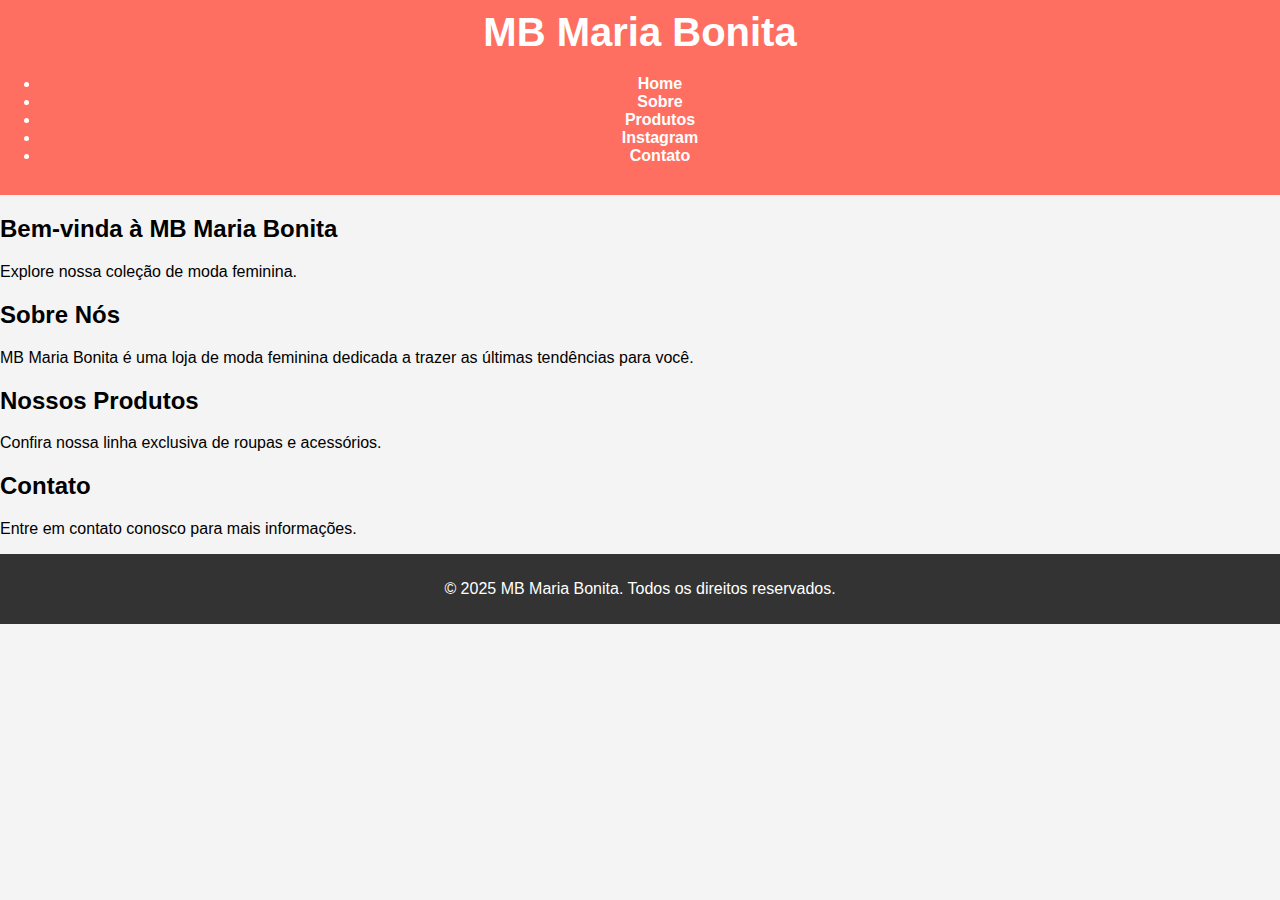
==== mbmaria-bonita/index.html @ 8ba07cd2 "atu" ====
<!DOCTYPE html>
<html lang="pt-br">
<head>
    <meta charset="UTF-8">
    <meta name="viewport" content="width=device-width, initial-scale=1.0">
    <title>MB Maria Bonita</title>
    <link rel="stylesheet" href="css/styles.css">
</head>
<body>
    <header>
        <h1>MB Maria Bonita</h1>
        <nav>
            <ul>
                <li><a href="#home">Home</a></li>
                <li><a href="#about">Sobre</a></li>
                <li><a href="#products">Produtos</a></li>
                <li><a href="https://www.instagram.com/mbmaria.bonita/" target="_blank">Instagram</a></li>
                <li><a href="#contact">Contato</a></li>
            </ul>
        </nav>
    </header>
    <main>
        <section id="home">
            <h2>Bem-vinda à MB Maria Bonita</h2>
            <p>Explore nossa coleção de moda feminina.</p>
        </section>
        <section id="about">
            <h2>Sobre Nós</h2>
            <p>MB Maria Bonita é uma loja de moda feminina dedicada a trazer as últimas tendências para você.</p>
        </section>
        <section id="products">
            <h2>Nossos Produtos</h2>
            <p>Confira nossa linha exclusiva de roupas e acessórios.</p>
        </section>
        <section id="contact">
            <h2>Contato</h2>
            <p>Entre em contato conosco para mais informações.</p>
        </section>
    </main>
    <footer>
        <p>&copy; 2025 MB Maria Bonita. Todos os direitos reservados.</p>
    </footer>
    <script src="js/scripts.js"></script>
</body>
</html>
---- mbmaria-bonita/css/styles.css ----
body {
    font-family: 'Arial', sans-serif;
    margin: 0;
    padding: 0;
    background-color: #f4f4f4;
}

header {
    background: #ff6f61;
    color: #fff;
    padding: 10px 0;
    text-align: center;
}

h1 {
    margin: 0;
    font-size: 2.5em;
}

nav {
    margin: 20px 0;
}

nav a {
    color: #fff;
    text-decoration: none;
    margin: 0 15px;
    font-weight: bold;
}

nav a:hover {
    text-decoration: underline;
}

.section {
    padding: 20px;
    margin: 20px;
    background: #fff;
    border-radius: 5px;
    box-shadow: 0 2px 5px rgba(0, 0, 0, 0.1);
}

.product {
    display: flex;
    flex-direction: column;
    align-items: center;
    margin: 10px;
}

.product img {
    max-width: 100%;
    height: auto;
    border-radius: 5px;
}

.product h2 {
    font-size: 1.5em;
    margin: 10px 0;
}

.product p {
    color: #666;
}

footer {
    background: #333;
    color: #fff;
    text-align: center;
    padding: 10px 0;
    position: relative;
    bottom: 0;
    width: 100%;
}

@media (min-width: 768px) {
    .product {
        flex-direction: row;
        justify-content: space-between;
    }
}
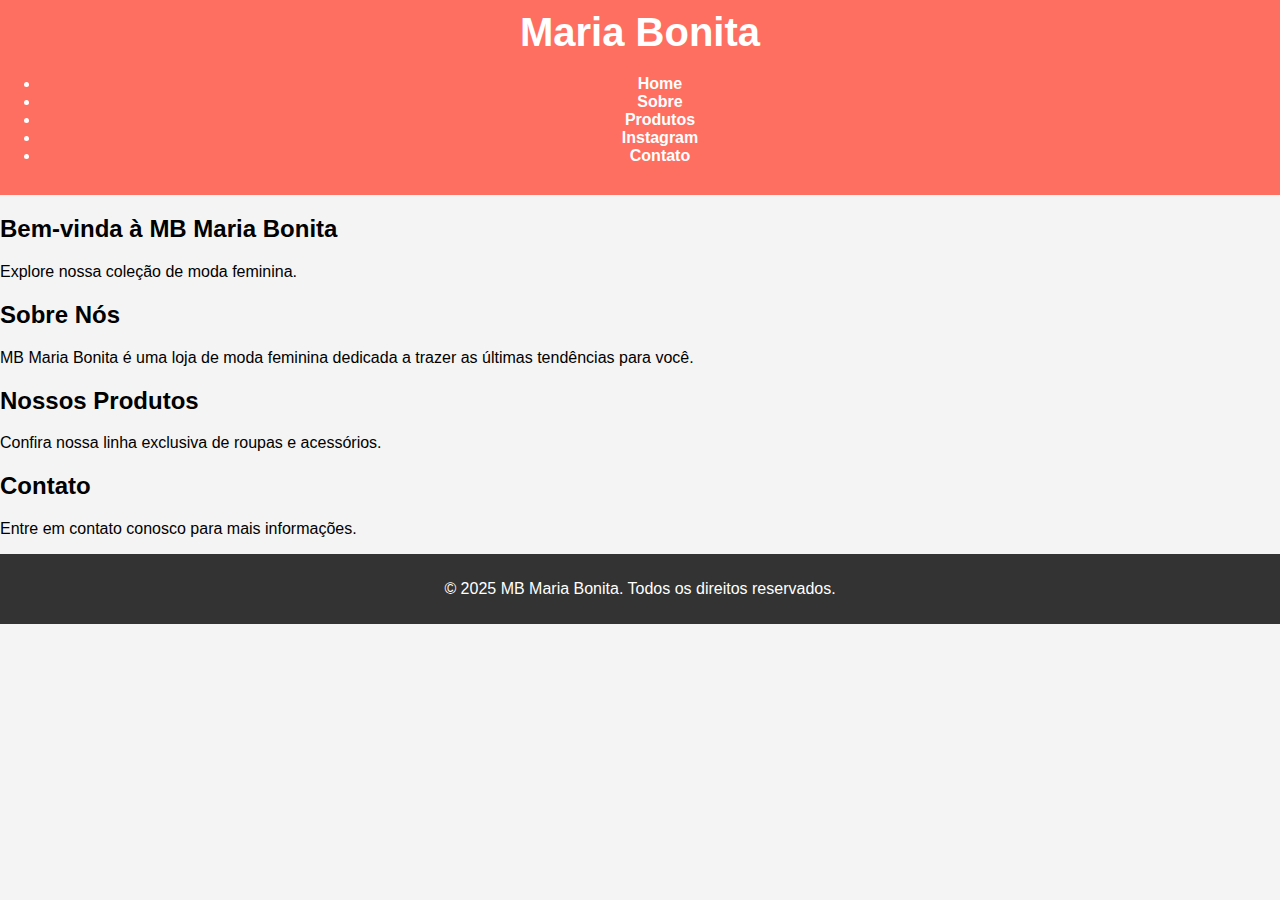
==== commit 2bc64f99: "atu" ====
--- a/mbmaria-bonita/index.html
+++ b/mbmaria-bonita/index.html
@@ -3,12 +3,12 @@
 <head>
     <meta charset="UTF-8">
     <meta name="viewport" content="width=device-width, initial-scale=1.0">
-    <title>MB Maria Bonita</title>
+    <title>Maria Bonita</title>
     <link rel="stylesheet" href="css/styles.css">
 </head>
 <body>
     <header>
-        <h1>MB Maria Bonita</h1>
+        <h1>Maria Bonita</h1>
         <nav>
             <ul>
                 <li><a href="#home">Home</a></li>
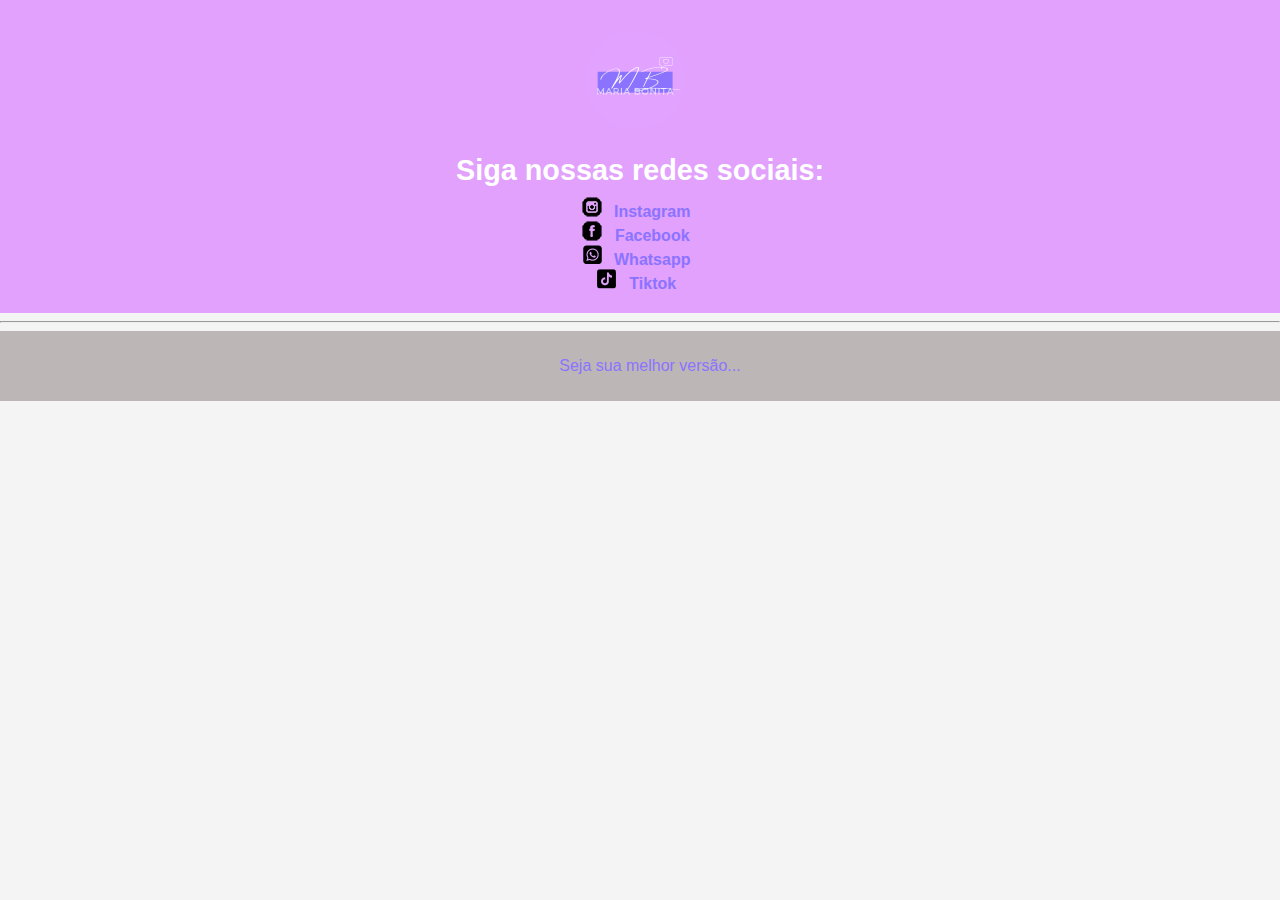
==== commit 0ac6e28f: "atu" ====
--- a/mbmaria-bonita/index.html
+++ b/mbmaria-bonita/index.html
@@ -3,42 +3,38 @@
 <head>
     <meta charset="UTF-8">
     <meta name="viewport" content="width=device-width, initial-scale=1.0">
+    <link rel="shortcut icon" href="imagens/logo_lj.png" type="_blank">
     <title>Maria Bonita</title>
     <link rel="stylesheet" href="css/styles.css">
 </head>
 <body>
     <header>
-        <h1>Maria Bonita</h1>
+        <img src="imagens/logo_lj.png" alt="__blank">
+        <h1>Siga nossas redes sociais:</h1>
         <nav>
             <ul>
-                <li><a href="#home">Home</a></li>
-                <li><a href="#about">Sobre</a></li>
-                <li><a href="#products">Produtos</a></li>
-                <li><a href="https://www.instagram.com/mbmaria.bonita/" target="_blank">Instagram</a></li>
-                <li><a href="#contact">Contato</a></li>
+                <li>
+                    <img src="imagens/icone-instagram.png" alt="__blank">
+                    <a href="https://www.instagram.com/mbmaria.bonita/" target="_blank">Instagram</a>
+                </li>
+                <li>
+                    <img src="imagens/icone-facebook.png" alt="_blank">
+                    <a href="https://www.facebook.com/mbmaria.bonita" target="_blank">Facebook</a>
+                </li>
+                <li>
+                    <img src="imagens/icone-whatsapp.png" alt="_blank">
+                    <a href="https://api.whatsapp.com/send?phone=5521994405666" target="_blank">Whatsapp</a>
+                </li>
+                <li>
+                    <img src="imagens/icone-tiktok.png" alt="_blank">
+                    <a href="https://www.tiktok.com/404?fromUrl=/mbmaria.bonita" target="_blank">Tiktok</a>
+                </li>
             </ul>
         </nav>
     </header>
-    <main>
-        <section id="home">
-            <h2>Bem-vinda à MB Maria Bonita</h2>
-            <p>Explore nossa coleção de moda feminina.</p>
-        </section>
-        <section id="about">
-            <h2>Sobre Nós</h2>
-            <p>MB Maria Bonita é uma loja de moda feminina dedicada a trazer as últimas tendências para você.</p>
-        </section>
-        <section id="products">
-            <h2>Nossos Produtos</h2>
-            <p>Confira nossa linha exclusiva de roupas e acessórios.</p>
-        </section>
-        <section id="contact">
-            <h2>Contato</h2>
-            <p>Entre em contato conosco para mais informações.</p>
-        </section>
-    </main>
+    <hr class="bottom-line">
     <footer>
-        <p>&copy; 2025 MB Maria Bonita. Todos os direitos reservados.</p>
+        <p>Seja sua melhor versão...</p>
     </footer>
     <script src="js/scripts.js"></script>
 </body>
--- a/mbmaria-bonita/css/styles.css
+++ b/mbmaria-bonita/css/styles.css
@@ -1,80 +1,60 @@
+@charset "UTF-8";
+
 body {
-    font-family: 'Arial', sans-serif;
+    font-family: 'New Amsterdam', 'Amsterdam four', 'Montserrat', 'Arial', sans-serif;
     margin: 0;
     padding: 0;
     background-color: #f4f4f4;
 }
 
 header {
-    background: #ff6f61;
+    background: #E1A1FD;
     color: #fff;
-    padding: 10px 0;
+    padding: 10px;
     text-align: center;
 }
 
+header > img {
+    width: 100px;
+    height: 100px;
+    padding: 20px;
+    border-radius: 50%;
+    margin-right: 10px;
+}
+
 h1 {
+    font-family: 'New Amsterdam', 'Amsterdam four', 'Montserrat', 'Arial', sans-serif;
     margin: 0;
-    font-size: 2.5em;
+    font-size: 1.8em;
 }
 
 nav {
-    margin: 20px 0;
+    background: #E1A1FD;
+    padding: 10px;
+    text-align: center;
+}
+
+nav ul {
+    list-style-type: none;
+    text-align: center;
+    padding: 0;
+    margin: 0;
 }
 
 nav a {
-    color: #fff;
+    color: #8B73FF;
     text-decoration: none;
-    margin: 0 15px;
+    text-align: center;
+    margin: 8px;
     font-weight: bold;
-}
-
-nav a:hover {
-    text-decoration: underline;
-}
-
-.section {
-    padding: 20px;
-    margin: 20px;
-    background: #fff;
-    border-radius: 5px;
-    box-shadow: 0 2px 5px rgba(0, 0, 0, 0.1);
-}
-
-.product {
-    display: flex;
-    flex-direction: column;
-    align-items: center;
-    margin: 10px;
-}
-
-.product img {
-    max-width: 100%;
-    height: auto;
-    border-radius: 5px;
-}
-
-.product h2 {
-    font-size: 1.5em;
-    margin: 10px 0;
-}
-
-.product p {
-    color: #666;
+    font-size: 1em;
 }
 
 footer {
-    background: #333;
-    color: #fff;
+    background: rgba(177, 170, 170, 0.842);
+    color: #8B73FF;
     text-align: center;
-    padding: 10px 0;
+    padding: 10px;
     position: relative;
-    bottom: 0;
     width: 100%;
-}
-
-@media (min-width: 768px) {
-    .product {
-        flex-direction: row;
-        justify-content: space-between;
-    }
 }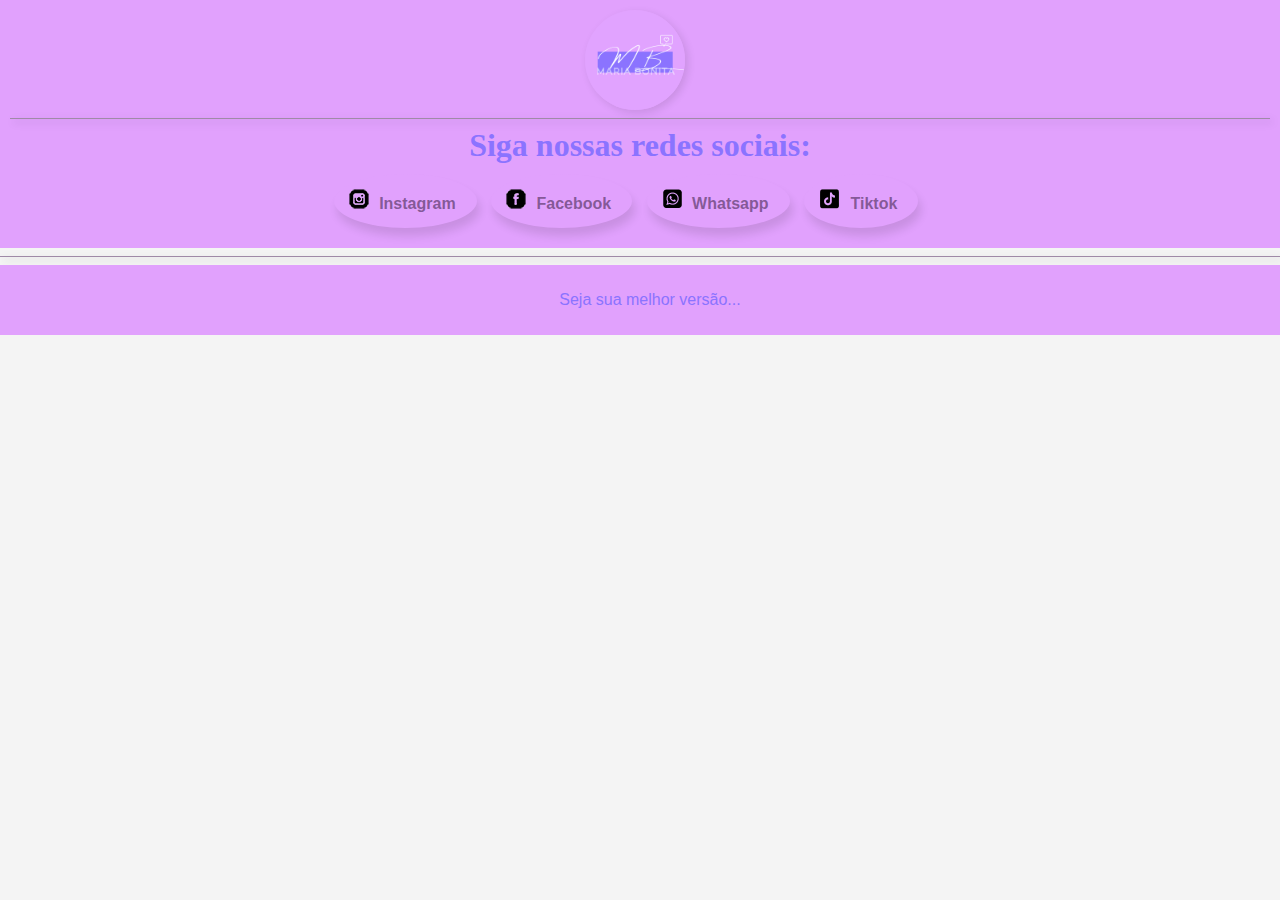
==== commit f5f662c8: "atu" ====
--- a/mbmaria-bonita/index.html
+++ b/mbmaria-bonita/index.html
@@ -10,6 +10,7 @@
 <body>
     <header>
         <img src="imagens/logo_lj.png" alt="__blank">
+        <hr>
         <h1>Siga nossas redes sociais:</h1>
         <nav>
             <ul>
@@ -25,7 +26,7 @@
                     <img src="imagens/icone-whatsapp.png" alt="_blank">
                     <a href="https://api.whatsapp.com/send?phone=5521994405666" target="_blank">Whatsapp</a>
                 </li>
-                <li>
+                <li  class="tiktok">
                     <img src="imagens/icone-tiktok.png" alt="_blank">
                     <a href="https://www.tiktok.com/404?fromUrl=/mbmaria.bonita" target="_blank">Tiktok</a>
                 </li>
--- a/mbmaria-bonita/css/styles.css
+++ b/mbmaria-bonita/css/styles.css
@@ -1,35 +1,74 @@
 @charset "UTF-8";
+
+:root {
+    --cor0: #E1A1FD;
+    --cor1: #8B73FF;
+    --cor2: #9F8AA7;
+    --cor3: #29113386;
+    --cor4: #f4f4f4;
+    --cor5: #9183D5;
+}
 
 body {
     font-family: 'New Amsterdam', 'Amsterdam four', 'Montserrat', 'Arial', sans-serif;
     margin: 0;
     padding: 0;
-    background-color: #f4f4f4;
+    background-color: var(--cor4);
+}
+
+hr {
+    border: 0;
+    height: 1px;
+    background: var(--cor2);
+    box-shadow: 3px 3px 8px rgba(0, 0, 0, 0.281);
 }
 
 header {
-    background: #E1A1FD;
-    color: #fff;
+    background: var(--cor0);
+    color: var(--cor1);
     padding: 10px;
     text-align: center;
+
 }
 
 header > img {
     width: 100px;
     height: 100px;
-    padding: 20px;
+    box-shadow: 3px 3px 8px rgba(0, 0, 0, 0.11);
     border-radius: 50%;
     margin-right: 10px;
+    vertical-align: middle;
+}
+
+li {
+    background-size: cover;
+    vertical-align: middle;
+    background-color: var(--cor0); 
+    padding: 15px;
+    border-radius: 50%;
+    box-shadow: 3px 8px 10px rgba(0, 0, 0, 0.11);
+    margin-right: 10px;
+    display: inline-block;
+    font-size: 1em;
+    cursor: pointer;
+}
+
+li.tiktok {
+    display: inline-block;
+    vertical-align: middle;
+    margin-right: 28px;
 }
 
 h1 {
-    font-family: 'New Amsterdam', 'Amsterdam four', 'Montserrat', 'Arial', sans-serif;
+    font-family: 'Montserrat';
     margin: 0;
-    font-size: 1.8em;
+    font-size: 2em;
 }
 
 nav {
-    background: #E1A1FD;
+    columns: 1;
+
+    background: var(--cor0);
     padding: 10px;
     text-align: center;
 }
@@ -42,19 +81,20 @@
 }
 
 nav a {
-    color: #8B73FF;
+    color: var(--cor3);
     text-decoration: none;
     text-align: center;
-    margin: 8px;
+    margin: 6px;
     font-weight: bold;
     font-size: 1em;
 }
 
 footer {
-    background: rgba(177, 170, 170, 0.842);
-    color: #8B73FF;
+    background: var(--cor0);
+    color: var(--cor1);
     text-align: center;
     padding: 10px;
+    height: auto;
     position: relative;
     width: 100%;
 }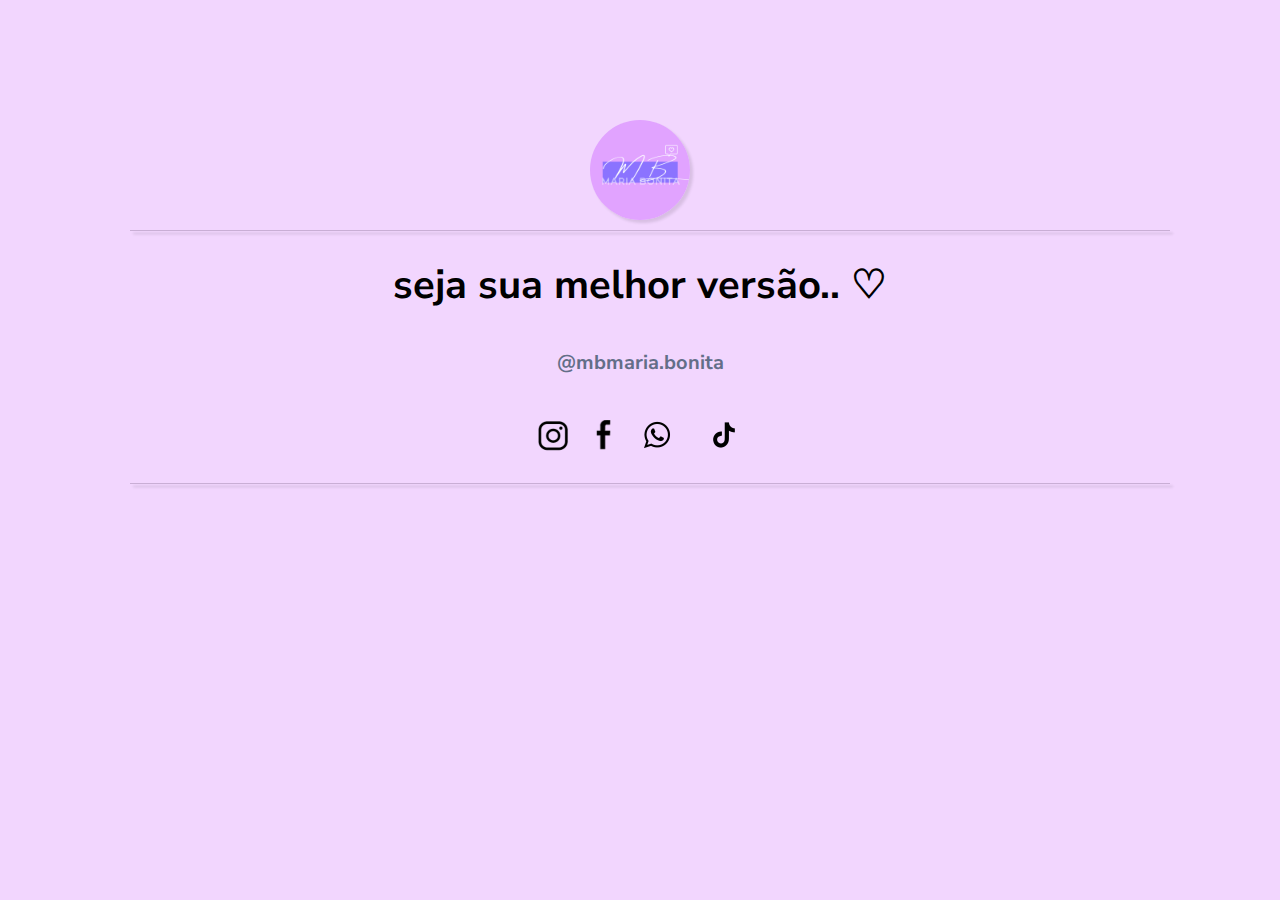
==== commit 8611d041: "atu" ====
--- a/mbmaria-bonita/index.html
+++ b/mbmaria-bonita/index.html
@@ -3,40 +3,41 @@
 <head>
     <meta charset="UTF-8">
     <meta name="viewport" content="width=device-width, initial-scale=1.0">
-    <link rel="shortcut icon" href="imagens/logo_lj.png" type="_blank">
+    <link rel="shortcut icon" href="imagens/logo_lj_redondo.png" type="_blank">
     <title>Maria Bonita</title>
     <link rel="stylesheet" href="css/styles.css">
 </head>
 <body>
     <header>
-        <img src="imagens/logo_lj.png" alt="__blank">
-        <hr>
-        <h1>Siga nossas redes sociais:</h1>
-        <nav>
-            <ul>
-                <li>
-                    <img src="imagens/icone-instagram.png" alt="__blank">
-                    <a href="https://www.instagram.com/mbmaria.bonita/" target="_blank">Instagram</a>
-                </li>
-                <li>
-                    <img src="imagens/icone-facebook.png" alt="_blank">
-                    <a href="https://www.facebook.com/mbmaria.bonita" target="_blank">Facebook</a>
-                </li>
-                <li>
-                    <img src="imagens/icone-whatsapp.png" alt="_blank">
-                    <a href="https://api.whatsapp.com/send?phone=5521994405666" target="_blank">Whatsapp</a>
-                </li>
-                <li  class="tiktok">
-                    <img src="imagens/icone-tiktok.png" alt="_blank">
-                    <a href="https://www.tiktok.com/404?fromUrl=/mbmaria.bonita" target="_blank">Tiktok</a>
-                </li>
-            </ul>
-        </nav>
+        <section>
+            <img src="imagens/logo_lj.png" alt="__blank">
+            <hr>
+            <h1>seja sua melhor versão.. ♡</h1>
+            <h2><a href="https://www.instagram.com/mbmaria.bonita/" target="_blank">@mbmaria.bonita</a></h2>
+            <nav>
+                <ul class="menu">
+                    <li class="instagram">
+                        <a href="https://www.instagram.com/mbmaria.bonita/" target="_blank"><img src="imagens/icone-instagram.png" alt="__blank">
+                        </a>
+                    </li>
+                    <li class="facebook">
+                        <a href="https://www.facebook.com/mbmaria.bonita" target="_blank"><img src="imagens/icone-facebook.png" alt="_blank">
+                        </a>
+                    </li>
+                    <li class="whatsapp">
+                        <a href="https://api.whatsapp.com/send?phone=5521994405666" target="_blank"><img src="imagens/icone-whatsapp.png" alt="_blank">
+                        </a>
+                    </li>
+                    <li  class="tiktok">
+                        <a href="https://www.tiktok.com/404?fromUrl=/mbmaria.bonita" target="_blank"><img src="imagens/icone-tiktok.png" alt="_blank">
+                        </a>
+                    </li>
+                </ul>
+            </nav>
+            <hr>
+        </section>
     </header>
-    <hr class="bottom-line">
     <footer>
-        <p>Seja sua melhor versão...</p>
     </footer>
-    <script src="js/scripts.js"></script>
 </body>
 </html>--- a/mbmaria-bonita/css/styles.css
+++ b/mbmaria-bonita/css/styles.css
@@ -1,100 +1,72 @@
 @charset "UTF-8";
+
+@import url('https://fonts.googleapis.com/css2?family=Nunito+Sans:wght@200&display=swap');
 
 :root {
     --cor0: #E1A1FD;
     --cor1: #8B73FF;
-    --cor2: #9F8AA7;
-    --cor3: #29113386;
-    --cor4: #f4f4f4;
-    --cor5: #9183D5;
+    --cor2: #e1a1fd70;
+    --cor3: #29113333;
+    --cor4: #636E88;
 }
 
 body {
-    font-family: 'New Amsterdam', 'Amsterdam four', 'Montserrat', 'Arial', sans-serif;
-    margin: 0;
-    padding: 0;
-    background-color: var(--cor4);
+    margin: 30px;
+    border: 30px;
+    padding: 30px;
+    background-color: var(--cor2);
+}
+
+header {
+    text-align: center;
+    margin: 60px;
+    font-size: 20px;
+    font-family: 'Nunito Sans', sans-serif;
+    color: black;
+    white-space: nowrap;
+}
+
+section > img {
+    width: 100px;
+    height: 100px;
+    box-shadow: 3px 3px 3px rgba(0, 0, 0, 0.11);
+    border-radius: 50%;
+    vertical-align: middle;
 }
 
 hr {
-    border: 0;
+    border: 10px;
+    margin: 10px;
+    width: 100%;
     height: 1px;
-    background: var(--cor2);
-    box-shadow: 3px 3px 8px rgba(0, 0, 0, 0.281);
+    background-color: var(--cor3);
+    box-shadow: 3px 3px 3px rgba(0, 0, 0, 0.199);
 }
 
-header {
-    background: var(--cor0);
+h1:hover {
     color: var(--cor1);
-    padding: 10px;
-    text-align: center;
-
+    transition: 0.5s;
 }
 
-header > img {
-    width: 100px;
-    height: 100px;
-    box-shadow: 3px 3px 8px rgba(0, 0, 0, 0.11);
-    border-radius: 50%;
-    margin-right: 10px;
+ul {
     vertical-align: middle;
-}
-
-li {
-    background-size: cover;
-    vertical-align: middle;
-    background-color: var(--cor0); 
-    padding: 15px;
-    border-radius: 50%;
-    box-shadow: 3px 8px 10px rgba(0, 0, 0, 0.11);
-    margin-right: 10px;
-    display: inline-block;
-    font-size: 1em;
-    cursor: pointer;
-}
-
-li.tiktok {
-    display: inline-block;
-    vertical-align: middle;
-    margin-right: 28px;
-}
-
-h1 {
-    font-family: 'Montserrat';
-    margin: 0;
-    font-size: 2em;
-}
-
-nav {
-    columns: 1;
-
-    background: var(--cor0);
-    padding: 10px;
-    text-align: center;
-}
-
-nav ul {
     list-style-type: none;
-    text-align: center;
     padding: 0;
     margin: 0;
 }
 
-nav a {
-    color: var(--cor3);
-    text-decoration: none;
-    text-align: center;
-    margin: 6px;
+
+
+h2 a {
+    font-size: 20px;
     font-weight: bold;
-    font-size: 1em;
+    color: var(--cor4);
+    text-decoration: none; /* Remove o sublinhado */
 }
 
-footer {
-    background: var(--cor0);
-    color: var(--cor1);
-    text-align: center;
-    padding: 10px;
-    height: auto;
-    position: relative;
-    width: 100%;
+li {
+    vertical-align: middle;
+    padding: 5px;
+    margin: 5px;
+    display: inline-block; 
 }